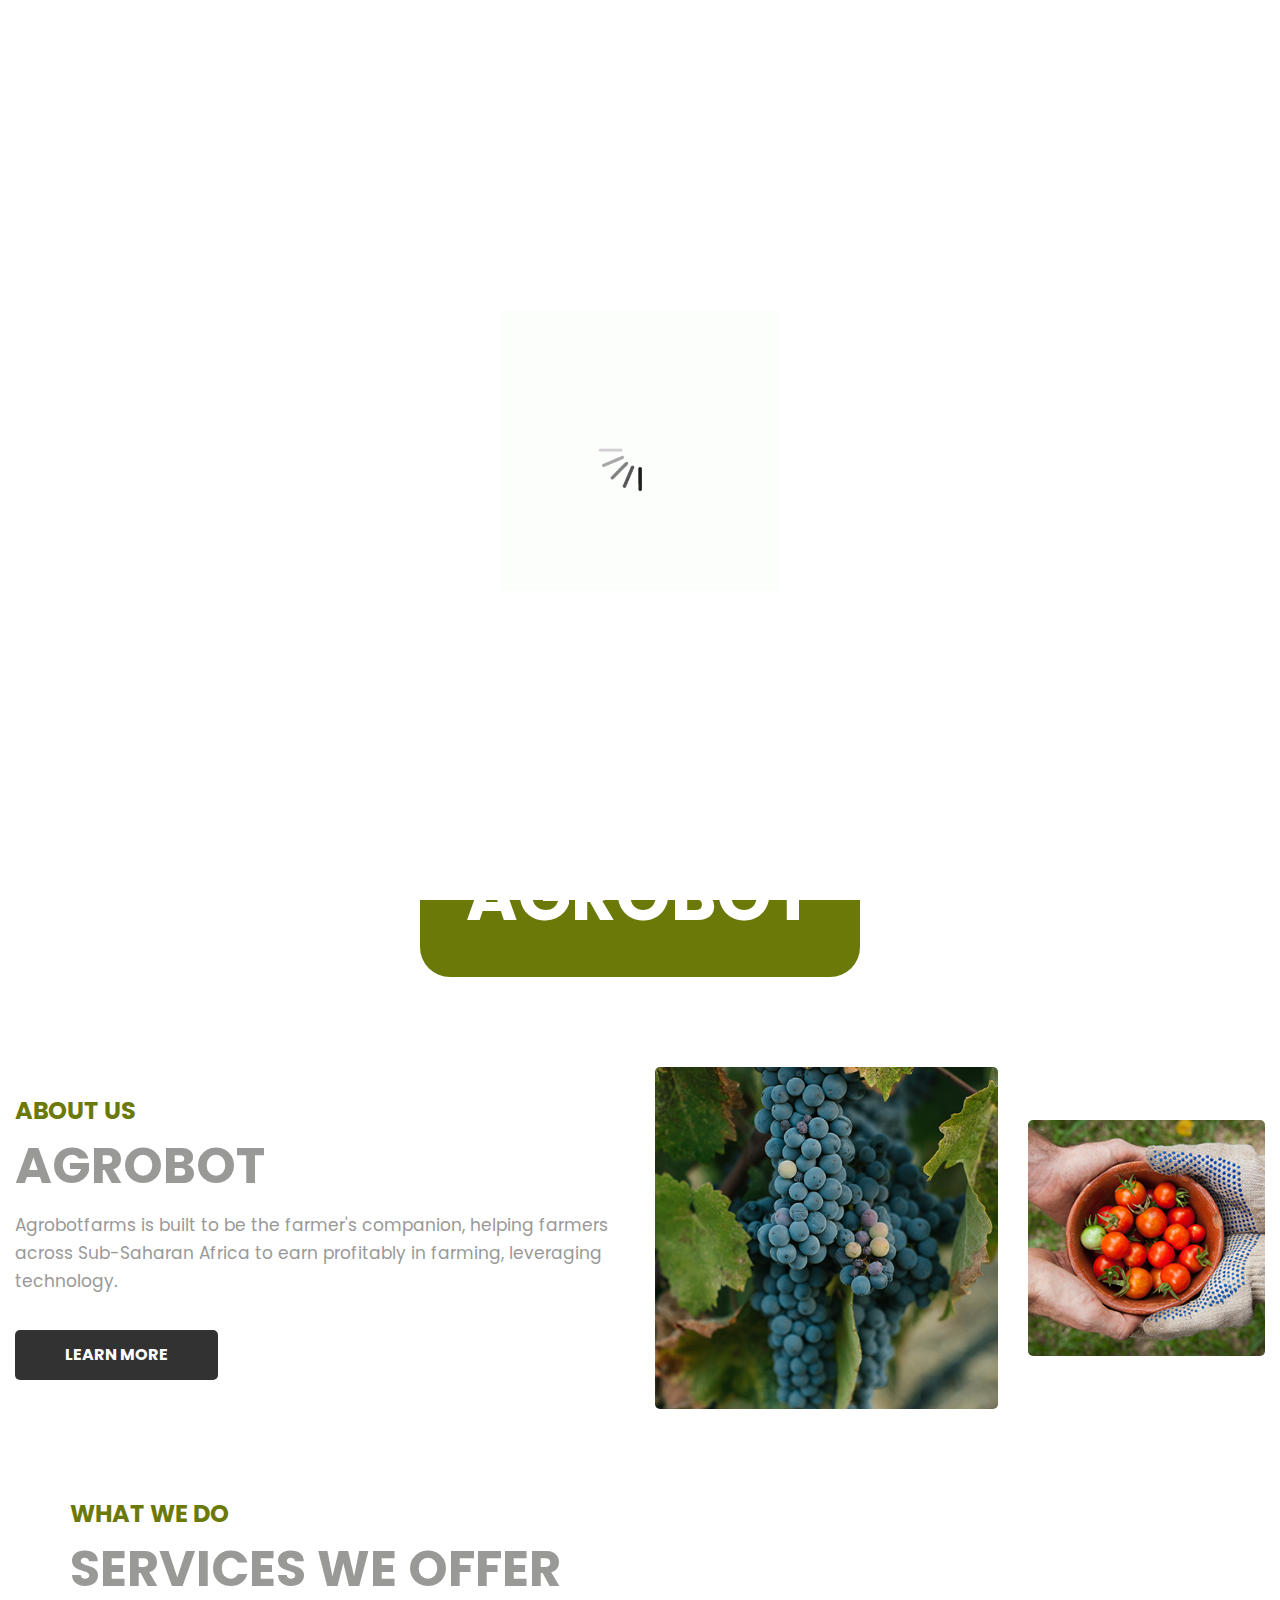
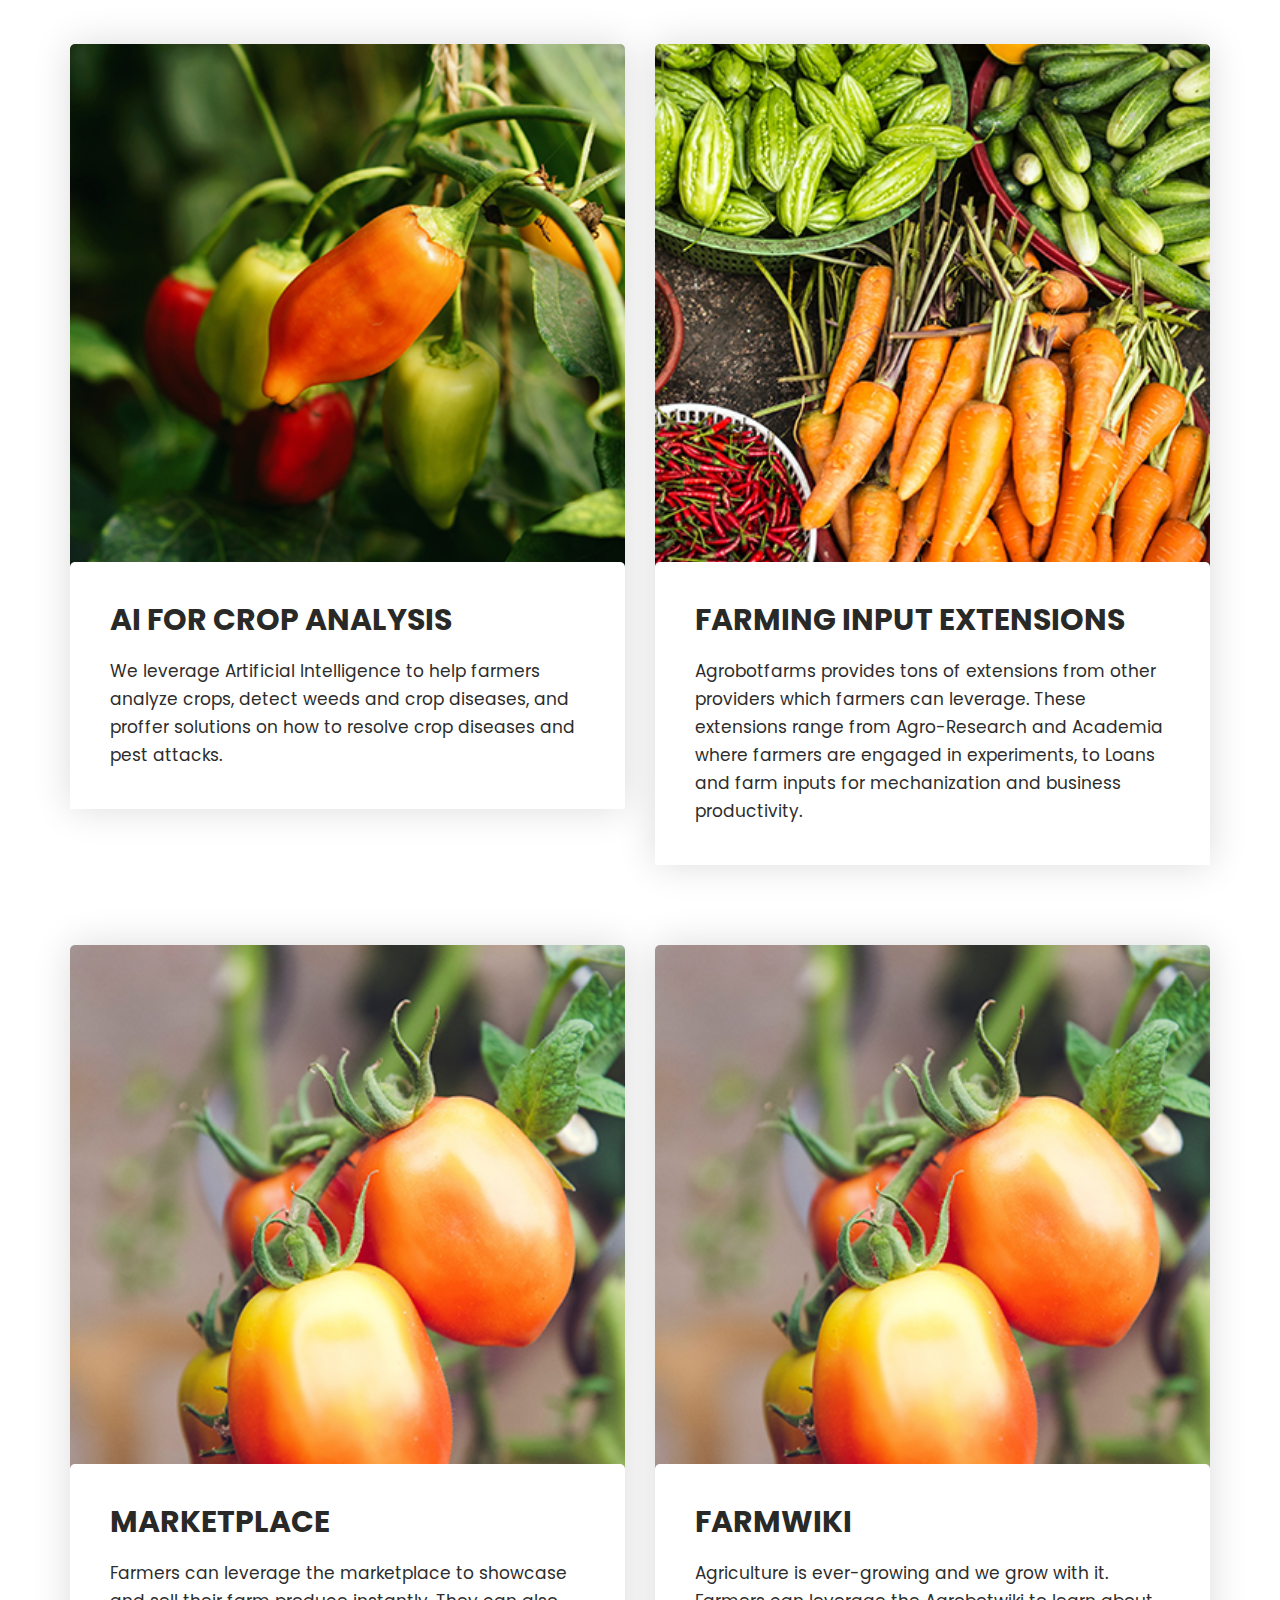
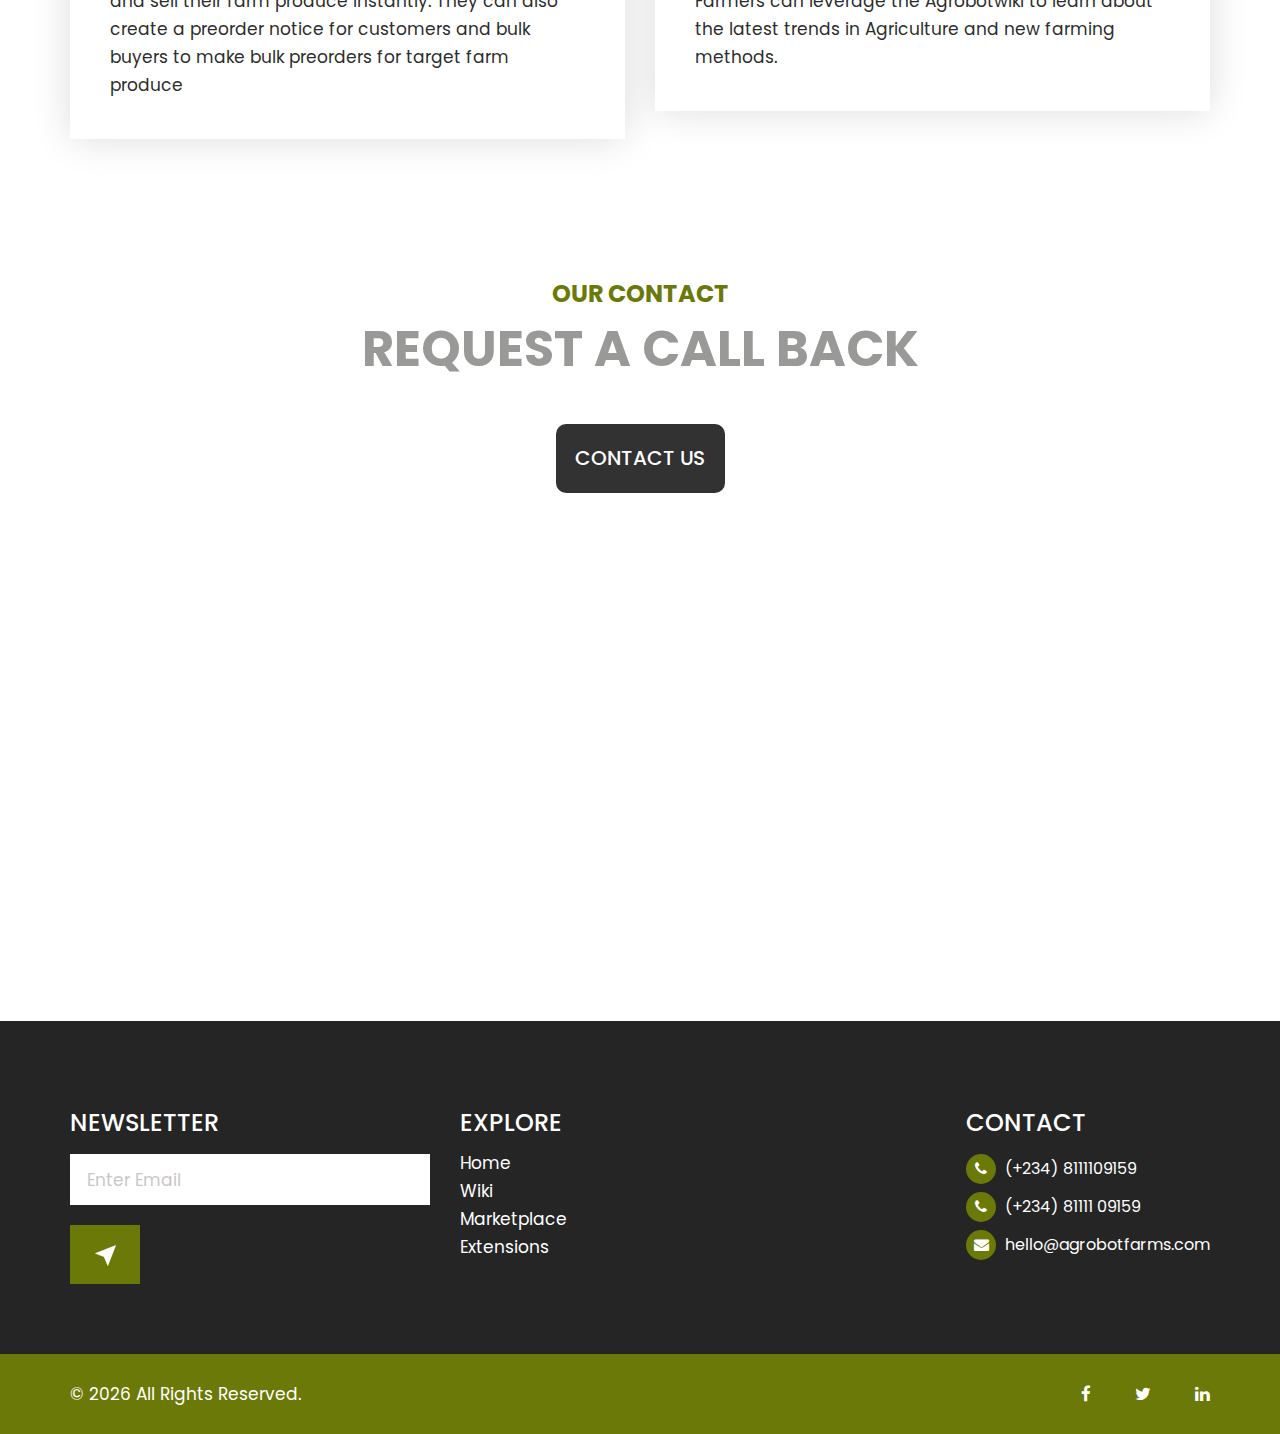
==== index.html @ 53c1e401 "push" ====
<!DOCTYPE html>
<html lang="en">

<head>
   <!-- basic -->
   <meta charset="utf-8">
   <meta http-equiv="X-UA-Compatible" content="IE=edge">
   <!-- mobile metas -->
   <meta name="viewport" content="width=device-width, initial-scale=1">
   <meta name="viewport" content="initial-scale=1, maximum-scale=1">
   <!-- site metas -->
   <title>Agrobot</title>
   <meta name="keywords" content="">
   <meta name="description" content="">
   <meta name="author" content="">
   <!-- bootstrap css -->
   <link rel="stylesheet" href="css/bootstrap.min.css">
   <!-- style css -->
   <link rel="stylesheet" href="css/style.css">
   <!-- Responsive-->
   <link rel="stylesheet" href="css/responsive.css">
   <!-- fevicon -->
   <link rel="icon" href="images/fevicon.png" type="image/gif" />
   <!-- Tweaks for older IEs-->
   <link rel="stylesheet" href="css/owl.carousel.min.css">
   <link rel="stylesheet" href="https://netdna.bootstrapcdn.com/font-awesome/4.0.3/css/font-awesome.css">
   <link rel="stylesheet" href="css/bootstrap-datepicker.min.css">
   <!--[if lt IE 9]>
      <script src="https://oss.maxcdn.com/html5shiv/3.7.3/html5shiv.min.js"></script>
      <script src="https://oss.maxcdn.com/respond/1.4.2/respond.min.js"></script><![endif]-->
</head>
<!-- body -->

<body class="main-layout">
   <!-- loader  -->
   <div class="loader_bg">
      <div class="loader"><img src="images/loading.gif" alt="#" /></div>
   </div>
   <!-- end loader -->
   <div class="full_bg">
      <!-- header -->
      <header class="header-area">
         <div class="container-fluid">
            <div class="row d_flex">
               <div class=" col-md-2 col-sm-3">
                  <div class="logo m-3">
                     <!-- <a href="index.html">Agro<span>Pro</span></a> -->
                     <a href="/">
                        <img src="images/logo.png" width="200" alt="Agrobot Logo" srcset="">
                     </a>
                  </div>
               </div>
               <div class="col-md-8 col-sm-9">
                  <div class="navbar-area">
                     <nav class="site-navbar">
                        <ul>
                           <li><a class="active" href="index.html">Home</a></li>
                           <li><a target="_blank" href="https://wiki.agrobotfarms.com">Wiki </a></li>
                           <li><a target="_blank" href="https://market.agrobotfarms.com/">Marketplace</a></li>
                           <li><a href="extensions.html">Extensions</a></li>
                           <!-- <li><a href="testimonail.html">Testimonail</a></li>
                           <li><a href="blog.html">Blog</a></li>
                           <li><a href="contact.html">Contact</a></li> -->
                        </ul>
                        <button class="nav-toggler">
                           <span></span>
                        </button>
                     </nav>
                  </div>
               </div>
               <div class="col-md-2 padd_0 d_none">
                  <ul class="email text_align_right">
                     <!-- <li><a href="Javascript:void(0)">Login</a>
                     </li> -->
                     <!-- <li><a href="Javascript:void(0)"><i class="fa fa-search" aria-hidden="true"></i>
                        </a>
                     </li> -->
                  </ul>
               </div>
            </div>
         </div>
      </header>
      <!-- end header inner -->
      <!-- top -->
      <div class="slider_main">
         <!-- carousel code -->
         <div id="banner1" class="carousel slide carousel-fade" data-ride="carousel" data-interval="6000">
            <ol class="carousel-indicators">
               <li data-target="#banner1" data-slide-to="0" class="active"></li>
               <li data-target="#banner1" data-slide-to="1"></li>
               <li data-target="#banner1" data-slide-to="2"></li>
            </ol>
            <div class="carousel-inner" role="listbox">
               <div class="carousel-item active">
                  <picture>
                     <source srcset="images/banner.jpg">

                     <img srcset="images/banner.jpg" alt="responsive image" class="d-block img-fluid">
                  </picture>
                  <div class="carousel-caption relative">

                  </div>
               </div>
               <!-- /.carousel-item -->
               <div class="carousel-item">
                  <picture>

                     <img srcset="images/banner.jpg" alt="responsive image" class="d-block img-fluid">
                  </picture>
                  <div class="carousel-caption relative">

                  </div>
               </div>
               <!-- /.carousel-item -->
               <div class="carousel-item">
                  <picture>
                     <source srcset="images/banner.jpg">
                     <source srcset="images/banner.jpg">
                     <source srcset="images/banner.jpg">
                     <img srcset="images/banner.jpg" alt="responsive image" class="d-block img-fluid">
                  </picture>
                  <div class="carousel-caption relative">

                  </div>
               </div>
               <!-- /.carousel-item -->
            </div>
            <!-- /.carousel-inner -->
            <a class="carousel-control-prev" href="#banner1" role="button" data-slide="prev">
               <i class="fa fa-angle-left" aria-hidden="true"></i>
               <span class="sr-only">Previous</span>
            </a>
            <a class="carousel-control-next" href="#banner1" role="button" data-slide="next">
               <i class="fa fa-angle-right" aria-hidden="true"></i>
               <span class="sr-only">Next</span>
            </a>
         </div>
         <div class="container-fluid">
            <div class="row">
               <div class="col-md-12">
                  <div class="willom">
                     <h1> AGROBOT</h1>
                  </div>
               </div>
            </div>
         </div>
      </div>
   </div>
   <!-- end banner -->
   <!-- about -->
   <div class="about">
      <div class="container-fluid">
         <div class="row d_flex">
            <div class="col-lg-6 col-md-12">
               <div class="titlepage text_align_left">
                  <span>About Us</span>
                  <h2>AGROBOT</h2>
                  <p>Agrobotfarms is built to be the farmer's companion, helping farmers across Sub-Saharan Africa to
                     earn profitably in farming, leveraging technology.</p>
                  <a class="read_more" href="about.html">Learn More</a>
               </div>
            </div>
            <div class="col-lg-6 col-md-12">
               <div class="row d_flex">
                  <div class="col-md-7">
                     <div class="about_img">
                        <figure><img src="images/about_img.jpg" alt="#" />
                        </figure>
                     </div>
                  </div>
                  <div class="col-md-5">
                     <div class="about_img">
                        <figure><img src="images/about_img1.jpg" alt="#" />
                        </figure>
                     </div>
                  </div>
               </div>
            </div>
         </div>
      </div>
   </div>
   <!-- end about -->
   <!-- services -->
   <div class="services">
      <div class="container" style="">
         <div class="row">
            <div class="col-md-12">
               <div class="titlepage text_align_left">
                  <span>What We Do</span>
                  <h2>SERVICES WE OFFER</h2>
               </div>
            </div>
         </div>
         <div class="row">
            <div class="col-md-6">
               <div class="services_box_main">
                  <div class="services_box text_align_left">
                     <figure><img src="images/service1.jpg" width="100%" alt="#" /></figure>
                     <div class="veget">
                        <h3>AI FOR CROP ANALYSIS</h3>
                        <p>We leverage Artificial Intelligence to help farmers analyze crops, detect weeds and crop
                           diseases, and proffer solutions on how to resolve crop diseases and pest attacks.</p>
                     </div>
                  </div>
                  <!-- <a class="read_more" href="services.html">Read More</a> -->
               </div>
            </div>
            <div class="col-md-6">
               <div class="services_box_main">
                  <div class="services_box text_align_left">
                     <figure><img src="images/service2.jpg" width="100%" alt="#" /></figure>
                     <div class="veget">
                        <h3>FARMING INPUT EXTENSIONS</h3>
                        <p>Agrobotfarms provides tons of extensions from other providers which farmers can leverage.
                           These extensions range from Agro-Research and Academia where farmers are engaged in
                           experiments, to Loans and farm inputs for mechanization and business productivity.</p>
                     </div>
                  </div>
                  <!-- <a class="read_more" href="services.html">Read More</a> -->
               </div>
            </div>
            <div class="col-md-6">
               <div class="services_box_main">
                  <div class="services_box text_align_left">
                     <figure><img src="images/service3.jpg" width="100%" alt="#" /></figure>
                     <div class="veget">
                        <h3>MARKETPLACE</h3>
                        <p>Farmers can leverage the marketplace to showcase and sell their farm produce instantly. They
                           can also create a preorder notice for customers and bulk buyers to make bulk preorders for
                           target farm produce</p>
                     </div>
                  </div>
                  <!-- <a class="read_more" href="services.html">Read More</a> -->
               </div>
            </div>
            <div class="col-md-6">
               <div class="services_box_main">
                  <div class="services_box text_align_left">
                     <figure><img src="images/service3.jpg" width="100%" alt="#" /></figure>
                     <div class="veget">
                        <h3>FARMWIKI</h3>
                        <p>Agriculture is ever-growing and we grow with it. Farmers can leverage the Agrobotwiki to
                           learn about the latest trends in Agriculture and new farming methods.</p>
                     </div>
                  </div>
                  <!-- <a class="read_more" href="services.html">Read More</a> -->
               </div>
            </div>
         </div>
      </div>
   </div>
   <!-- end services -->
   <!-- end news -->
   <!-- contact -->
   <div class="contact">
      <div class="container">
         <div class="row">
            <div class="col-md-12 ">
               <div class="titlepage text_align_center">
                  <span>Our Contact</span>
                  <h2>Request A Call Back</h2>
               </div>
            </div>
            <div class="col-md-8 offset-md-2">
               <form action="https://wa.me/+2348111109159" target="_blank" class="main_form">
                  <div class="row">
                     <div class="col-md-12">
                        <div class="group_btn">
                           <button class="send_btn">Contact Us</button>
                        </div>
                     </div>
                  </div>
               </form>
            </div>
         </div>
      </div>
      <div class="map-responsive">
         <iframe
            src="https://www.google.com/maps/embed?pb=!1m14!1m8!1m3!1d50379.084344090035!2d144.996232!3d-37.890867!3m2!1i1024!2i768!4f13.1!3m3!1m2!1s0x6ad668e5106ada91%3A0xeaefea2a05565673!2s502%20New%20St%2C%20Brighton%20VIC%203186%2C%20Australia!5e0!3m2!1sen!2sus!4v1673009420170!5m2!1sen!2sus"
            width="600" height="430" frameborder="0" style="border:0; width: 100%;" allowfullscreen=""></iframe>
      </div>
   </div>
   <!-- end contact -->
   <!--  footer -->
   <footer>
      <div class="footer">
         <div class="container">
            <div class="row">
               <div class="col-lg-4 col-md-6">
                  <div class="hedingh3  text_align_left">
                     <h3>Newsletter</h3>
                     <form id="colof" class="form_subscri">
                        <input class="newsl" placeholder="Enter Email" type="text" name="Email">
                        <button class="subsci_btn"><img src="images/new.png" alt="#" /></button>
                     </form>

                  </div>
               </div>
               <div class="col-lg-4 col-md-6">
                  <div class="hedingh3 text_align_center">
                     <h3> Explore</h3>
                     <ul class="menu_footer">
                        <li><a href="index.html">Home</a></li>
                        <li><a href="https://wiki.agrobotfarms.com/">Wiki</a></li>
                        <li><a href="https://market.agrobotfarms.com/">Marketplace</a></li>
                        <li><a href="extensions.html">Extensions</a></li>
                     </ul>
                  </div>
               </div>
               <div class="col-lg-4 col-md-6">
                  <div class="hedingh3  flot_right text_align_left">
                     <h3>ContacT</h3>
                     <ul class="top_infomation">
                        <li><i class="fa fa-phone" aria-hidden="true"></i>
                           (+234) 8111109159
                        </li>
                        <li><i class="fa fa-phone" aria-hidden="true"></i>
                           (+234) 81111 09159
                        </li>
                        <li><i class="fa fa-envelope" aria-hidden="true"></i>
                           <a href="Javascript:void(0)">hello@agrobotfarms.com</a>
                        </li>
                     </ul>
                  </div>
               </div>
            </div>
         </div>

         <div class="copyright">
            <div class="container">
               <div class="row d_flex">
                  <div class="col-md-8">
                     <p>© <span id="year"></span> All Rights Reserved.</a>
                     </p>
                  </div>
                  <div class="col-md-4">
                     <ul class="social_icon ">
                        <li><a href="Javascript:void(0)"><i class="fa fa-facebook" aria-hidden="true"></i></a></li>
                        <li><a href="Javascript:void(0)"><i class="fa fa-twitter" aria-hidden="true"></i></a></li>
                        <li><a href="Javascript:void(0)"><i class="fa fa-linkedin" aria-hidden="true"></i></a></li>
                     </ul>
                  </div>
               </div>
            </div>
         </div>
      </div>
   </footer>
   <!-- end footer -->
   <!-- Javascript files-->
   <script src="js/jquery.min.js"></script>
   <script src="js/bootstrap.bundle.min.js"></script>
   <script src="js/jquery-3.0.0.min.js"></script>
   <script src="js/owl.carousel.min.js"></script>
   <script src="js/bootstrap-datepicker.min.js"></script>
   <script src="js/custom.js"></script>
   <script>
      var date = new Date();
      var date = date.getFullYear();

      var element = document.getElementById('year');
      element.innerText = date;
   </script>
</body>

</html>
---- css/style.css ----
/*---------------------------------------------------------------------
File Name: style.css
---------------------------------------------------------------------*/


/*---------------------------------------------------------------------
import Fonts -
--------------------------------------------------------------------*/

@import url('https://fonts.googleapis.com/css?family=Poppins:100,100i,200,200i,300,300i,400,400i,500,500i,600,600i,700,700i,800,800i,900,900i');
@import url('https://fonts.googleapis.com/css?family=Roboto:300,400,500,700,900&display=swap');
@import url('https://fonts.googleapis.com/css?family=Raleway:400,500,600,700,800,900&display=swap');

/*****---------------------------------------- 1)
 2) font-family: 'Poppins', sans-serif;
 ----------------------------------------*****/


/*---------------------------------------------------------------------
import Files
---------------------------------------------------------------------*/

@import url(normalize.css);
@import url(icomoon.css);
@import url(font-awesome.min.css);
@import url(nice-select.css);

/*---------------------------------------------------------------------
basic
---------------------------------------------------------------------*/

* {
    box-sizing: border-box !important;
}

.container {
    max-width: 1170px;
}

html {
    scroll-behavior: smooth;
    overflow-x: hidden;
}

body {
    color: #666666;
    font-size: 14px;
    font-family: 'Poppins', sans-serif;
    line-height: 1.80857;
    font-weight: normal;
    overflow-x: hidden;
}

a {
    color: #1f1f1f;
    text-decoration: none !important;
    outline: none !important;
    -webkit-transition: all .3s ease-in-out;
    -moz-transition: all .3s ease-in-out;
    -ms-transition: all .3s ease-in-out;
    -o-transition: all .3s ease-in-out;
    transition: all .3s ease-in-out;
}

h1,
h2,
h3,
h4,
h5,
h6 {
    letter-spacing: 0;
    font-weight: normal;
    position: relative;
    padding: 0;
    font-weight: normal;
    line-height: normal;
    color: #111111;
    margin: 0
}

h1 {
    font-size: 24px;
}

h2 {
    font-size: 22px;
}

h3 {
    font-size: 18px;
}

h4 {
    font-size: 16px
}

h5 {
    font-size: 14px
}

h6 {
    font-size: 13px
}

*,
*::after,
*::before {
    -webkit-box-sizing: border-box;
    -moz-box-sizing: border-box;
    box-sizing: border-box;
}

h1 a,
h2 a,
h3 a,
h4 a,
h5 a,
h6 a {
    color: #212121;
    text-decoration: none !important;
    opacity: 1
}

button:focus {
    outline: none;
}

ul,
li,
ol {
    margin: 0px;
    padding: 0px;
    list-style: none;
}

p {
    margin: 0px;
    font-weight: normal;
    font-size: 17px;
    line-height: 28px;
    color: #2d2d2d;
}

a {
    color: #222222;
    text-decoration: none;
    outline: none !important;
}

a,
.btn {
    text-decoration: none !important;
    outline: none !important;
    -webkit-transition: all .3s ease-in-out;
    -moz-transition: all .3s ease-in-out;
    -ms-transition: all .3s ease-in-out;
    -o-transition: all .3s ease-in-out;
    transition: all .3s ease-in-out;
}

img {
    max-width: 100%;
    height: auto;
}

:focus {
    outline: 0;
}

.btn-custom {
    margin-top: 20px;
    background-color: transparent !important;
    border: 2px solid #ddd;
    padding: 12px 40px;
    font-size: 16px;
}

.lead {
    font-size: 18px;
    line-height: 30px;
    color: #767676;
    margin: 0;
    padding: 0;
}

.form-control:focus {
    border-color: #ffffff !important;
    box-shadow: 0 0 0 .2rem rgba(255, 255, 255, .25);
}

.navbar-form input {
    border: none !important;
}

.badge {
    font-weight: 500;
}

blockquote {
    margin: 20px 0 20px;
    padding: 30px;
}

button {
    border: 0;
    margin: 0;
    padding: 0;
    cursor: pointer;
}

.full {
    float: left;
    width: 100%;
}

.full {
    width: 100%;
    float: left;
    margin: 0;
    padding: 0;
}

.titlepage {
    padding-bottom: 50px;
}

.titlepage span {
    font-size: 24px;
    color: #6b7908;
    line-height: 30px;
    font-weight: bold;
    padding-bottom: 15px;
    display: block;
    text-transform: uppercase;
}

.titlepage h2 {
    font-size: 50px;
    color: #999998;
    line-height: 50px;
    font-weight: bold;
    display: block;
    text-transform: uppercase;
}

.titlepage p {
    padding-top: 0px;
}

.d_flex {
    display: flex;
    align-items: center;
    flex-wrap: wrap;
}

.read_more {
    font-size: 16px;
    background: #323232;
    max-width: 203px;
    width: 100%;
    transition: ease-in all 0.5s;
    color: #fff;
    display: block;
    height: 50px;
    line-height: 50px;
    text-align: center;
    border-radius: 5px;
    text-transform: uppercase;
    font-weight: bold;
}

.read_more:hover {
    background: #6b7908;
    color: #fff;
}

.text_align_left {
    text-align: left;
}

.text_align_right {
    text-align: right;
}

.text_align_center {
    text-align: center;
}

.img_responsive {
    max-width: 100%;
}


/**-- heading section --**/


/*---------------------------- preloader area ----------------------------*/

.loader_bg {
    position: fixed;
    z-index: 9999999;
    background: #fff;
    width: 100%;
    height: 100%;
}

.loader {
    height: 100%;
    width: 100%;
    position: absolute;
    left: 0;
    top: 0;
    display: flex;
    justify-content: center;
    align-items: center;
}

.loader img {
    width: 280px;
}


/*-- header --*/

.header-area {
    border-top: #6b7908 solid 15px;
    width: 100%;
    position: absolute;
    z-index: 9999;
    height: 85px;
    background: transparent;
    line-height: 68px;
}

.logo a {
    color: #1c1c1b;
    font-size: 24px;
    font-weight: 700;
    text-transform: uppercase;
}

.logo a span {
    color: #6b7908;
}

.navbar-area {
    text-align: center;
    display: flex;
    justify-content: center;
}

.site-navbar {
    display: flex;
    justify-content: space-between;
    align-items: center;
}

.site-navbar ul {
    margin: 0;
    padding: 0;
    list-style: none;
    display: flex;
}

.site-navbar ul li a {
    color: #1c1c1b;
    font-size: 17px;
    display: block;
    text-decoration: none;
}

.site-navbar ul li {
    padding-right: 55px;
}

.site-navbar ul li:last-child {
    padding-right: 0;
}

.site-navbar ul li a:hover {
    color: #6b7908;
}

.site-navbar ul li a.active {
    color: #6b7908;
}

/* navbar regular css end */


/* nav-toggler css start */

.nav-toggler {
    border: 3px solid #363636;
    padding: 5px;
    background-color: transparent;
    cursor: pointer;
    height: 39px;
    display: none;
    z-index: 99999;
}

.nav-toggler span,
.nav-toggler span:before,
.nav-toggler span:after {
    width: 28px;
    height: 3px;
    background-color: #363636;
    display: block;
    transition: .3s;
}

.nav-toggler span:before {
    content: '';
    transform: translateY(-9px);
}

.nav-toggler span:after {
    content: '';
    transform: translateY(6px);
}

.nav-toggler.toggler-open span {
    background-color: transparent;
}

.nav-toggler.toggler-open span:before {
    transform: translateY(0px) rotate(45deg);
}

.nav-toggler.toggler-open span:after {
    transform: translateY(-3px) rotate(-45deg);
}


/* nav-toggler css start */


/* intro-area css start */

.intro-area {
    height: calc(100vh - 61px);
    display: flex;
    align-items: center;
    text-align: center;
    color: #fff;
}



ul.email li {
    display: inline-block;
    padding-right: 30px;
}

ul.email li:last-child {
    padding-right: 0;
}

ul.email li a {
    color: #6b7908;
    font-size: 17px;
    text-transform: uppercase;
}

ul.email li i {
    color: #1a1b1b;
    font-size: 19px;
    ;
    padding-left: 10px;
}

/** end header **/


/** banner section **/


.relative {
    left: 5%;
    right: 5%;
    text-align: left;
}

.carousel-item {
    height: 100%;
    width: 100%;
}

#banner1 .carousel-item img {
    width: 100%;
    height: 100vh;
}

.willom {
    display: flex;
    margin-top: -85px;
}

.willom h1 {
    font-size: 70px;
    line-height: 70px;
    color: #fff;
    font-weight: bold;
    margin: 0 auto;
    text-align: center;
    background: #6b7908;
    display: inline-block;
    padding: 46px 46px;
    border-radius: 30px;
}

.slider_main .carousel-indicators {
    display: none;
}

#banner1 .carousel-control-prev,
#banner1 .carousel-control-next {
    width: 103px;
    height: 103px;
    background-color: #ffffffc4;
    color: #000000;
    font-size: 60px;
    opacity: 1;
    top: 50%;

    z-index: 999;
    border-radius: 10px;
}

#banner1 .carousel-control-prev {
    left: 3%;
}

#banner1 .carousel-control-next {
    right: 3%;
}

#banner1 .carousel-control-next:focus,
#banner1 .carousel-control-next:hover,
#banner1 .carousel-control-prev:focus,
#banner1 .carousel-control-prev:hover {
    color: #6b7908;
}



/** end banner section **/

/** about section **/

.about {
    background: #fff;
    padding-top: 90px;
}


.about_img figure {
    margin: 0;
}


.about_img figure img {
    transition: ease-in all 0.5s;
    border-radius: 5px;
}

.about .titlepage {
    padding-bottom: 0;
    max-width: 610px;
    width: 100%;
    float: right;
}

.about .titlepage p {
    padding-top: 20px;
    color: #999998;
}

.about .read_more {
    margin-top: 35px;
}

.about_img figure img:hover {
    box-shadow: 0 0 16px 3px #635d5d38;
    transition: ease-in all 0.5s;
}


/** end about section **/


/** services section **/

.services {
    background: #fff;
    padding-top: 90px;
}

.services .titlepage {
    padding-bottom: 20px;
}


.services_box {
    margin-top: 30px;
    box-shadow: 0 0 38px rgba(2, 3, 8, 0.14);
    background: #fff;
    margin-bottom: 50px;
    border-radius: 5px;
}

.services_box figure {
    margin: 0;
}

.services_box figure img {
    border-radius: 5px 5px 0 0;
}

.veget {
    padding: 40px;
    border-radius: 5px 5px 0 0;
    margin-top: -5px;
    position: relative;
    z-index: 99999;
    background: #fff;
}

.services_box h3 {
    color: #292928;
    font-size: 30px;
    line-height: 35px;
    font-weight: bold;
    padding-bottom: 20px;
}

.services_box_main .read_more {
    margin: 0 auto;
    display: block;
}

/** end services section **/



/** customers **/

.customers {
    background: #fff;
    padding-top: 90px;
    padding-bottom: 90px;
}

.customers .titlepage {
    padding-bottom: 15px;
}

.clients_banner .relative {
    position: inherit;
    bottom: 0;
    padding: 0;
}

.custom {
    text-align: left;
}

.custom {
    box-shadow: 0 0 38px rgba(2, 3, 8, 0.15);
    margin: 36px 0;
    padding: 40px;
}

.custom i img {
    border-radius: 50%;
    border: #6b7908e3 solid 10px;
}

.clint {
    text-align: left;
    padding-left: 20px;
}

.clint h4 {
    color: #6b7908;
    font-size: 20px;
    line-height: 20px;
    font-weight: bold;
}

.clint span {
    display: block;
    line-height: 20px;
    font-size: 16px;
    color: #303030;
}

.custom p {

    line-height: 30px;
    padding: 30px 0px;

}

#myCarousel .carousel-indicators {
    display: none;
}

#myCarousel .carousel-control-prev,
#myCarousel .carousel-control-next {
    width: 76px;
    height: 76px;
    color: #000;
    font-size: 40px;
    opacity: 1;
    top: 49%;
    z-index: 999;
}

#myCarousel .carousel-control-prev {
    left: 4%;
}

#myCarousel .carousel-control-next {
    right: 4%;
}

#myCarousel .carousel-control-next:focus,
#myCarousel .carousel-control-next:hover,
#myCarousel .carousel-control-prev:focus,
#myCarousel .carousel-control-prev:hover {
    color: #000;
}


/** end customers **/

/** choose section **/


.choose {
    background: url(../images/chose.jpg);
    height: 100%;
    background-repeat: no-repeat;
    background-position: center;
    background-size: cover;
    padding: 90px 0 60px 0;
}

.choose .titlepage h2 {
    color: #fff;
}

.point {
    margin-bottom: 30px;
}

.point h3 {
    max-width: 200px;
    height: 200px;
    border-radius: 50%;
    background: #fff;
    border: #cfd8b7 solid 18px;
    font-size: 37px;
    text-align: center;
    margin: 0 auto;
    display: flex;
    align-items: center;
    justify-content: center;
    font-weight: bold;
    color: #6b7908;
}

.point span {
    color: #fff;
    font-size: 20px;
    font-weight: bold;
    text-transform: uppercase;
    line-height: 22px;
    padding-top: 28px;
    display: block;
}


/** end choose section **/


/** news section **/

.news {
    background: #fff;
    padding-top: 90px;
}

.news .titlepage {
    padding-bottom: 20px;
}


.latest {
    background: #fff;
    margin-top: 30px;
}

.box_desho {
    box-shadow: 0 0 38px rgba(2, 3, 8, 0.15);
}

.latest figure {
    margin: 0;
}

.latest span {
    background: #6b7908;
    width: 79px;
    height: 68px;
    margin: 0 auto;
    z-index: 999999;
    line-height: 15px;
    color: #fff;
    top: 30px;
    position: absolute;
    left: 0;
    right: 0;
    text-transform: uppercase;
    text-align: left;
    display: flex;
    justify-content: center;
    align-items: center;
}

.nostrud {
    padding: 20px 15px 0px 15px;
}

.nostrud p {
    padding-top: 10px;
}

.nostrud h3 {
    color: #333333;
    font-size: 20px;
    line-height: 30px;
    font-weight: bold;
}



.nostrud .read_more {
    display: inline;
    background: transparent;
    color: #6b7908;
    text-align: left;
}

.nostrud .read_more:hover {
    color: #323232;
}


/** end news section **/


/** contact  **/

.contact {
    background: #fff;
    padding-top: 90px;
}

.map-responsive {
    margin-top: 90px;
}

.main_form .form_control {
    padding: 0 20px;
    margin-bottom: 30px;
    width: 100%;
    height: 66px;
    background: #fff;
    color: #999998;
    font-size: 18px;
    font-weight: normal;
    border: #6b7908 solid 3px;
}

.main_form .textarea {
    margin-bottom: 40px;
    width: 100%;
    background: #fff;
    color: #999998 !important;
    font-size: 18px;
    font-weight: normal;
    padding: 15px 20px 15px 20px;
    border: #6b7908 solid 3px;
    height: 179px;
}


.group_btn {
    display: flex;
    justify-content: center;
}

.main_form .send_btn {
    font-size: 20px;
    transition: ease-in all 0.5s;
    background-color: #323232;
    text-transform: uppercase;
    color: #fff;
    max-width: 169px;
    width: 100%;
    display: block;
    font-weight: 500;
    height: 69px;
    line-height: 69px;
    margin: 0 5px;
    border-radius: 10px;
}

.main_form .send_btn:hover {
    background-color: #6b7908;
    transition: ease-in all 0.5s;
    color: #fff;
}

#request *::placeholder {
    color: #d0d0cf;
    opacity: 1;
}

.datepicker-days {
    padding: 20px;
}


/** end contact  **/




/** footer **/

.footer {
    padding-top: 70px;
    background: #252525;
    text-align: center;
}


.hedingh3 {
    padding-top: 20px;
}

.hedingh3 h3 {
    color: #fff;
    font-size: 24px;
    padding-bottom: 20px;
    line-height: 23px;
    font-weight: 500;
    text-align: left;
    text-transform: uppercase;
}

.hedingh3 p {
    color: #fff;
    text-align: left;
    margin-bottom: 15px;
}

ul.menu_footer {
    text-align: left;
    margin-bottom: 15px;
}

ul.menu_footer li a {
    color: #fff;
    font-size: 17px;
    line-height: 18px;
    padding-bottom: 10px;
    display: block;
}

ul.menu_footer li a:hover {
    color: #6b7908;
}

.newsl {
    width: 100%;
    height: 51px;
    background: #fff;
    color: #c9c7c7;
    font-size: 17px;
    font-weight: normal;
    box-shadow: inherit;
    padding: 0 15px;
    border: #fff solid 2px;
    margin-bottom: 20px;

}

.subsci_btn {
    font-size: 16px;
    transition: ease-in all 0.5s;
    background-color: #6b7908;
    text-transform: uppercase;
    color: #fff;
    display: block;
    font-weight: normal;
    line-height: 59px;
    height: 59px;
    max-width: 70px;
    width: 100%;
    display: block;
    border: inherit;
    border-radius: 0px;
}

.subsci_btn:hover {
    transition: ease-in all 0.5s;
    box-shadow: 0 0 10px 0px #dddddd5e;
}

#colof *::placeholder {
    color: #c9c7c7;
    opacity: 1;
}

ul.recent li {
    display: flex;
    color: #fff;
    font-size: 15px;
    line-height: 20px;
    margin-bottom: 20px;
}

ul.recent li img {
    width: 61px;
    height: 46px;
    margin-right: 13px;
}

.flot_right {
    float: right;
}


ul.top_infomation li {
    padding-bottom: 8px;
    display: block;
    font-size: 16px;
    color: #fff;
}

ul.top_infomation li i {
    margin-right: 5px;
    color: #fff;
    text-align: center;
    width: 30px;
    height: 30px;
    border-radius: 30px;
    background: #6b7908;
    line-height: 30px;
    font-size: 15px;
}

ul.top_infomation li a {
    color: #fff;
}

ul.top_infomation li a:hover {
    color: #6b7908;
}

.copyright {
    margin-top: 70px;
    padding-top: 25px;
    padding-bottom: 25px;
    background: #6b7908;
}

ul.social_icon {
    text-align: right;
}

ul.social_icon li {
    display: inline-block;
    margin-left: 40px;
}

ul.social_icon li a i {
    font-size: 17px;
    color: #fff;
    transition: ease-in all 0.5s;
    line-height: 30px;
    border-radius: 50px;
    text-align: center;
}

ul.social_icon li a i:hover {
    color: #111111;
    transition: ease-in all 0.5s;

}

.copyright p {
    color: #fff;
    font-size: 17px;
    line-height: 22px;
    text-align: left;
    font-weight: normal;
}

.copyright a {
    color: #fff;
}

.copyright a:hover {
    color: #111111;
}


/** end footer **/


/**  inner page css **/

.inner_page .header-area {
    background: #dddddd7a;
    position: inherit;
}

.testimonail_page .footer {
    margin-top: 0;
}

.about_page .about,
.service_page .services,
.blog_page .news {
    padding-bottom: 90px;
}
---- css/responsive.css ----
/*--------------------------------------------------------------------- 
File Name: responsive.css 
---------------------------------------------------------------------*/

@media (min-width: 1343px) and (max-width: 1500px) {
  
}

@media (min-width: 1200px) and (max-width: 1342px) {
   
  
}

@media (min-width: 992px) and (max-width: 1199px) {
   
    .site-navbar ul li {
        padding-right: 37px;
    }
   
   ul.recent li {font-size: 13px;}
   .titlepage h2 {
    font-size: 39px;
    line-height: 39px;
   }
}

@media (min-width: 768px) and (max-width: 991px) {
   
    .site-navbar ul li {
        padding-right: 7px;
    }
   ul.email li {

    padding-right: 11px;
}
.willom  h1 {
        font-size: 56px;
        line-height: 70px;
    }
   
   .about .titlepage {padding-bottom: 30px; max-width: inherit;}
    .titlepage h2 {
    font-size: 37px;
    line-height: 37px;
    }
    .nostrud h3 {
        font-size: 20px;
        line-height: 21px;
    }
    .point h3 {
    max-width: 159px;
    height: 159px;
}
    .services_box h3 {
    font-size: 22px;
    line-height: 21px;
   }
   .veget {
    padding: 30px 15px;
}

}

@media (min-width: 576px) and (max-width: 767px) {
  
    
   .willom h1 {
    font-size: 49px;
    line-height: 60px;}
    #myCarousel .carousel-control-next {
        right: 1%;
    }
    #myCarousel .carousel-control-prev {
        left: 1%;
    }
   .titlepage h2 {
    font-size: 46px;
    line-height: 50px;}
   
   .about_img {
    margin-top: 30px;
}
       .about .titlepage { max-width: inherit;}
  
    .d_none {
        display: none !important;
    }
    .services_box {
    max-width: 371px;
    margin: 0 auto;
    margin-top: 30px;
    margin-bottom: 50px;
}
    .latest {
        max-width: 370px;
        margin: 0 auto;
        margin-bottom: 55px;
    }
    .flot_right {float: inherit;}
    ul.social_icon {
    text-align: center;
    margin-top: 20px;
}
    /* navbar css for mobile start */
    .nav-toggler {
        display: block;
        position: absolute;
        right: 15px;
        z-index: 99999;
    }
    .site-navbar {
        min-height: 60px;
    }
    .site-navbar ul {
        position: absolute;
        width: 100%;
        left: -15px;
        top: 60px;
        flex-direction: column;
        align-items: center;
        background-color: #fff;
        max-height: 0;
        overflow: hidden;
        transition: .3s;
        z-index: 99999;
        box-shadow: 0 0 10px rgb(192, 190, 182);
    }
    .site-navbar ul li {
        width: 100%;
        text-align: left;
        padding-right: 0;
    }
   .site-navbar ul li a {
    padding: 0px 25px 0px 25px;
    line-height: 40px;
}
    .site-navbar ul.open {
        max-height: 100vh;
        padding-bottom: 25px;
        overflow: visible;
    }
    /* navbar css for mobile end */
}

@media (max-width: 575px) {
   
    .logo {
        text-align: left;
    }
    .willom h1 {
        font-size: 27px;
line-height: 40px;padding: 46px 21px;
    }
    #myCarousel .carousel-control-next {
        right: 1%;
    }
    #myCarousel .carousel-control-prev {
        left: 1%;
    }
    .titlepage h2 {
        font-size: 37px;
        line-height: 45px;
    }
    .about_img {
    margin-top: 30px;
}
       .about .titlepage { max-width: inherit;}
       .custom {padding: 40px 12px;}
       .services_box {
    max-width: 371px;
    margin: 0 auto;
    margin-top: 30px;
    margin-bottom: 50px;
}
    .latest {
        max-width: 317px;
        margin: 0 auto;
       
        margin-top: 30px;
    }
    .titlepage h2 {
        line-height: 40px;
        font-size: 28px;
    }
    .d_none {
        display: none !important;
    }
       .flot_right {float: inherit;}
    ul.social_icon {
    text-align: center;
    margin-top: 20px;
}
    /* navbar css for mobile start */
    .navbar-area {
        margin-top: -67px;
    }
    .nav-toggler {
        display: block;
        position: absolute;
        right: 15px;
        z-index: 99999;
    }
    .site-navbar {
        min-height: 60px;
    }
    .site-navbar ul {
        position: absolute;
        width: 100%;
        left: 0px;
        top: 0px;
        flex-direction: column;
        align-items: center;
        background-color: #fff;
        max-height: 0;
        overflow: hidden;
        transition: .3s;
        z-index: 99999;
        box-shadow: 0 0 10px rgb(192, 190, 182);
    }
    .site-navbar ul li {
        width: 100%;
        text-align: left;
        padding-right: 0;
    }
       .site-navbar ul li a {
    padding: 0px 25px 0px 25px;
    line-height: 40px;
}
    .site-navbar ul.open {
        max-height: 100vh;
        padding-bottom: 25px;
        overflow: visible;
    }
}
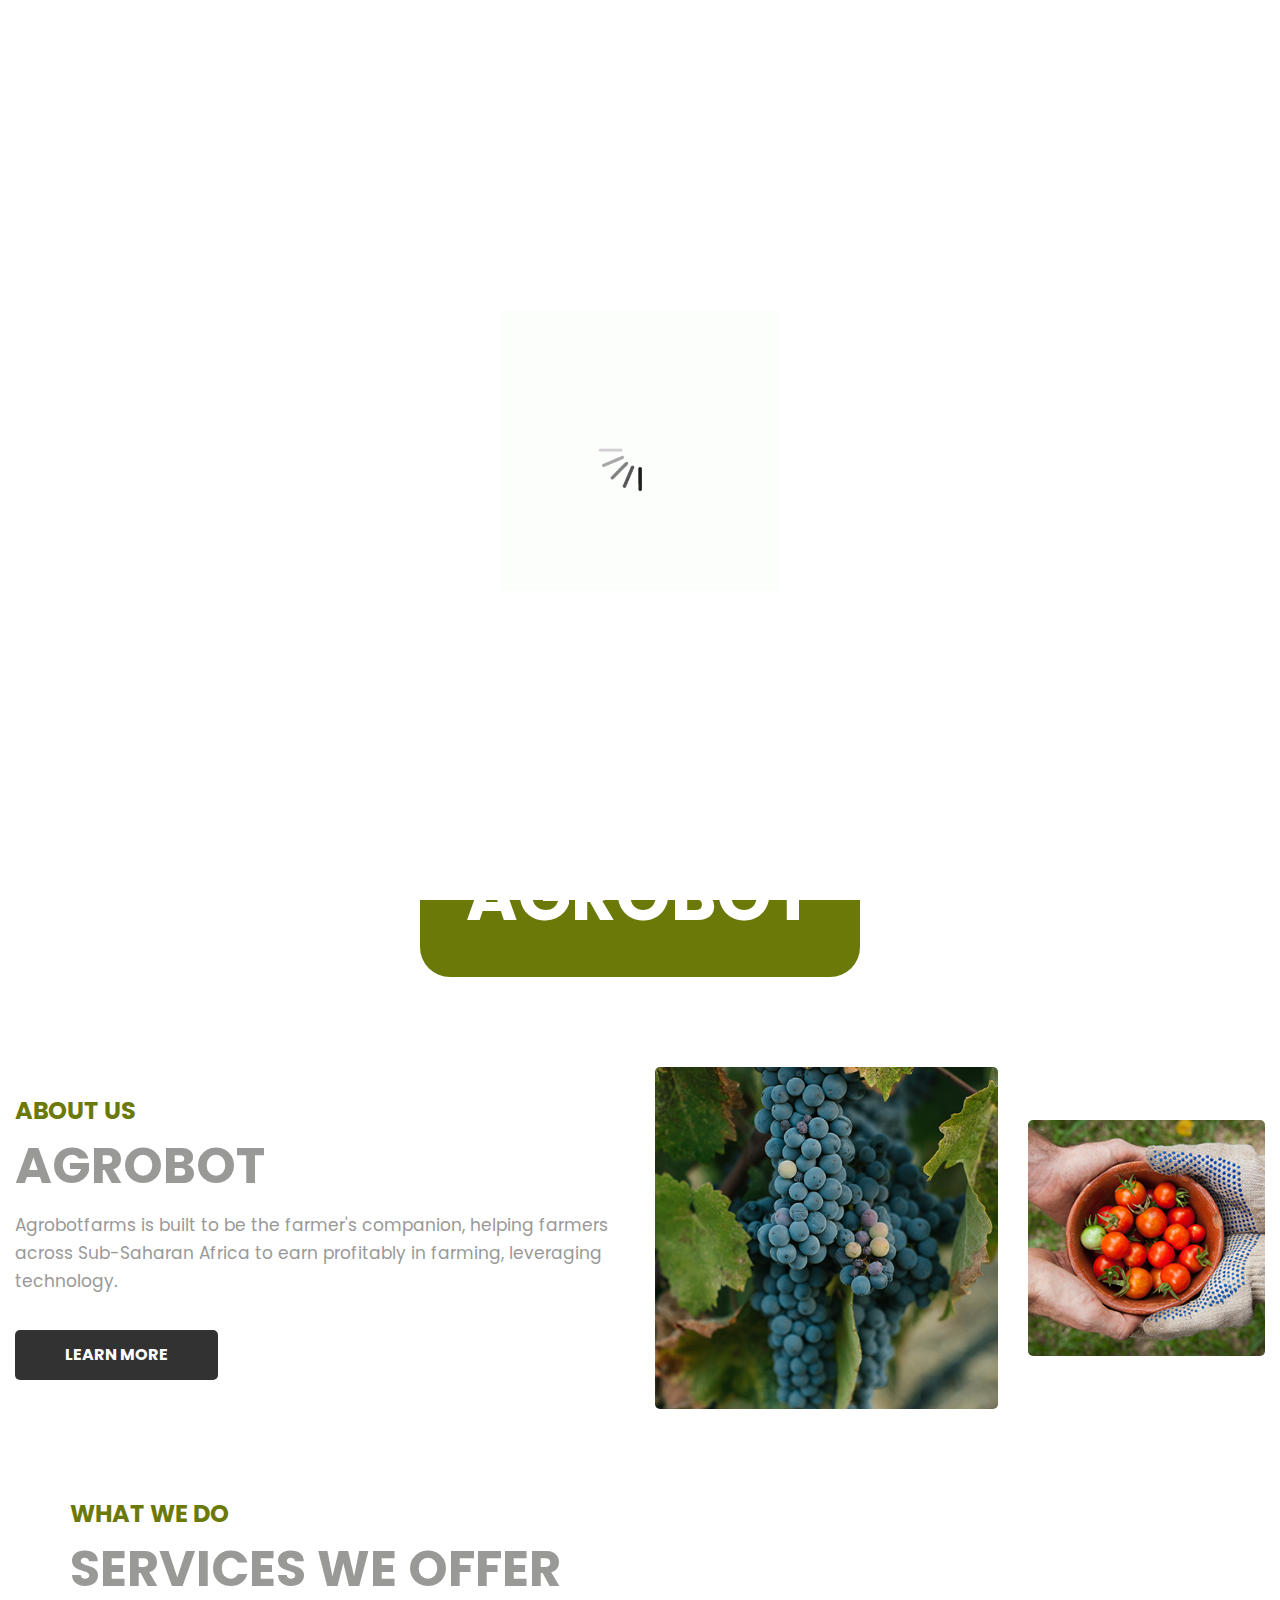
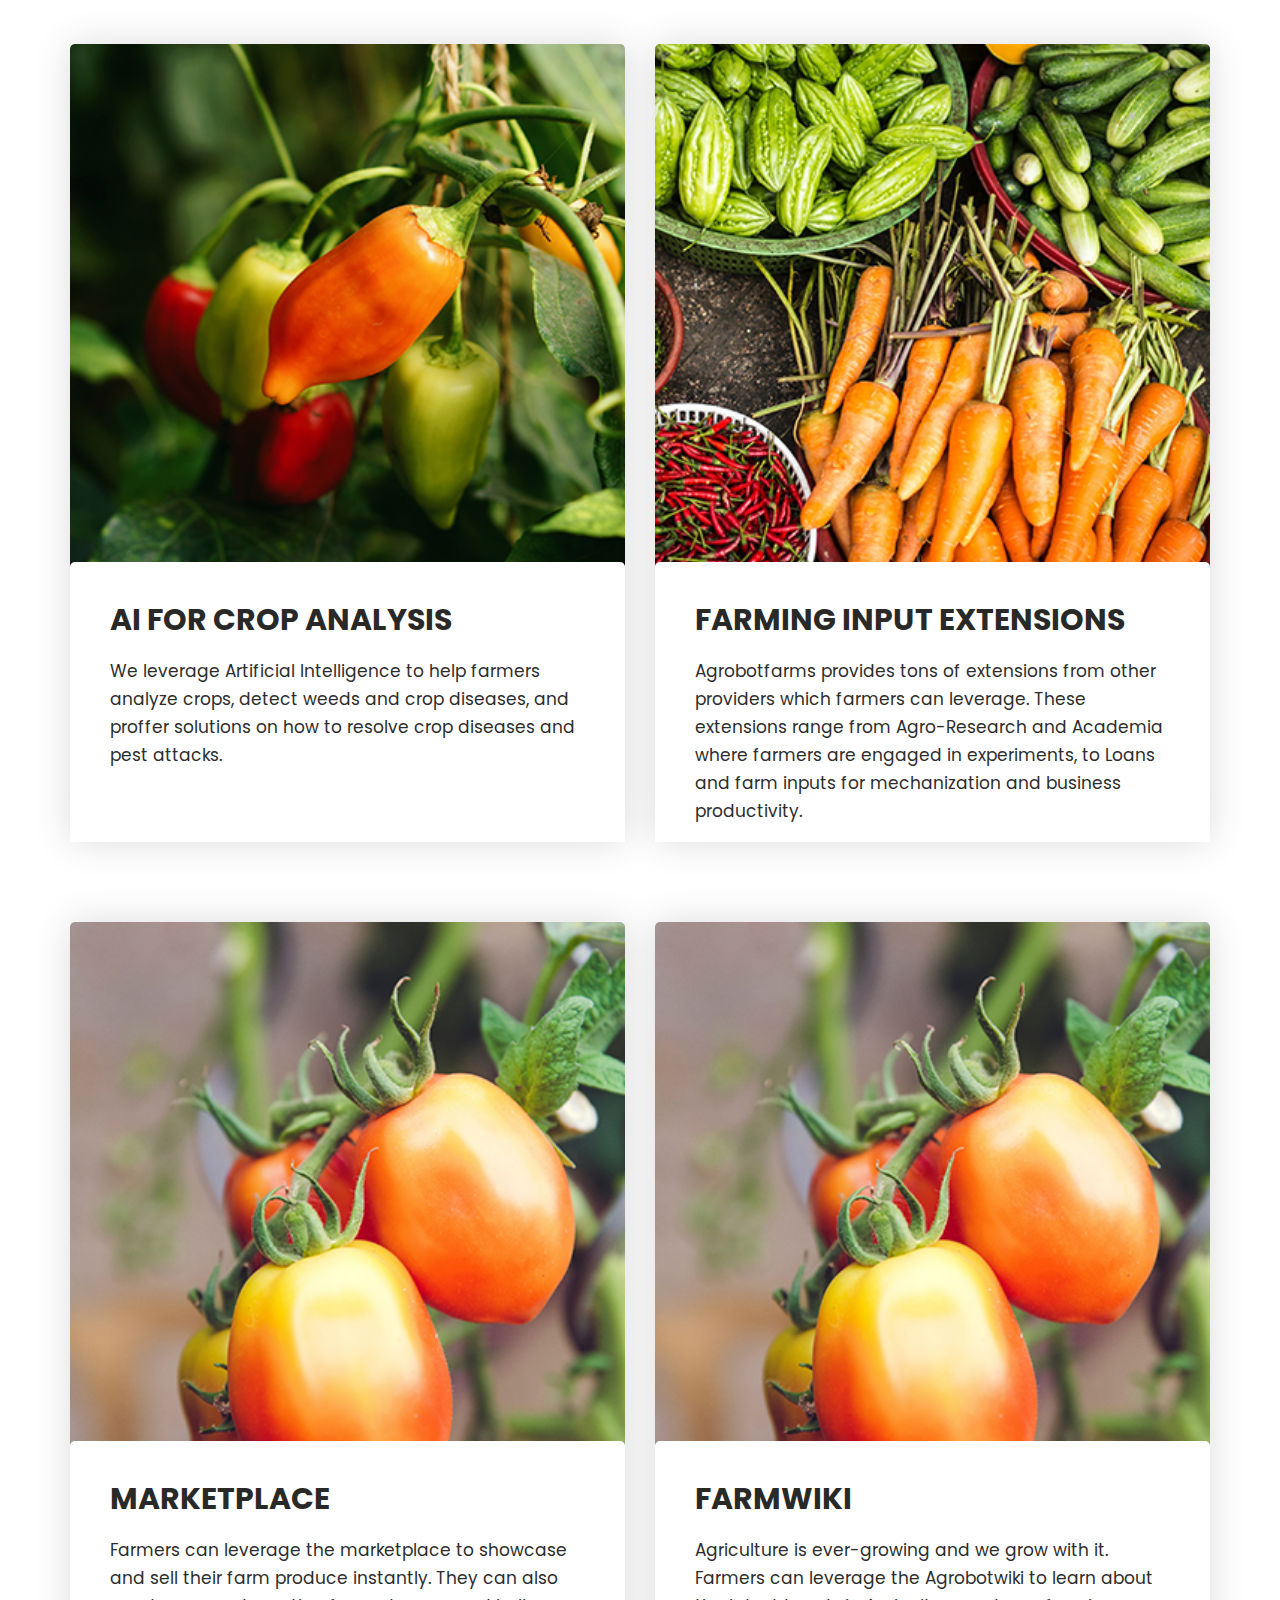
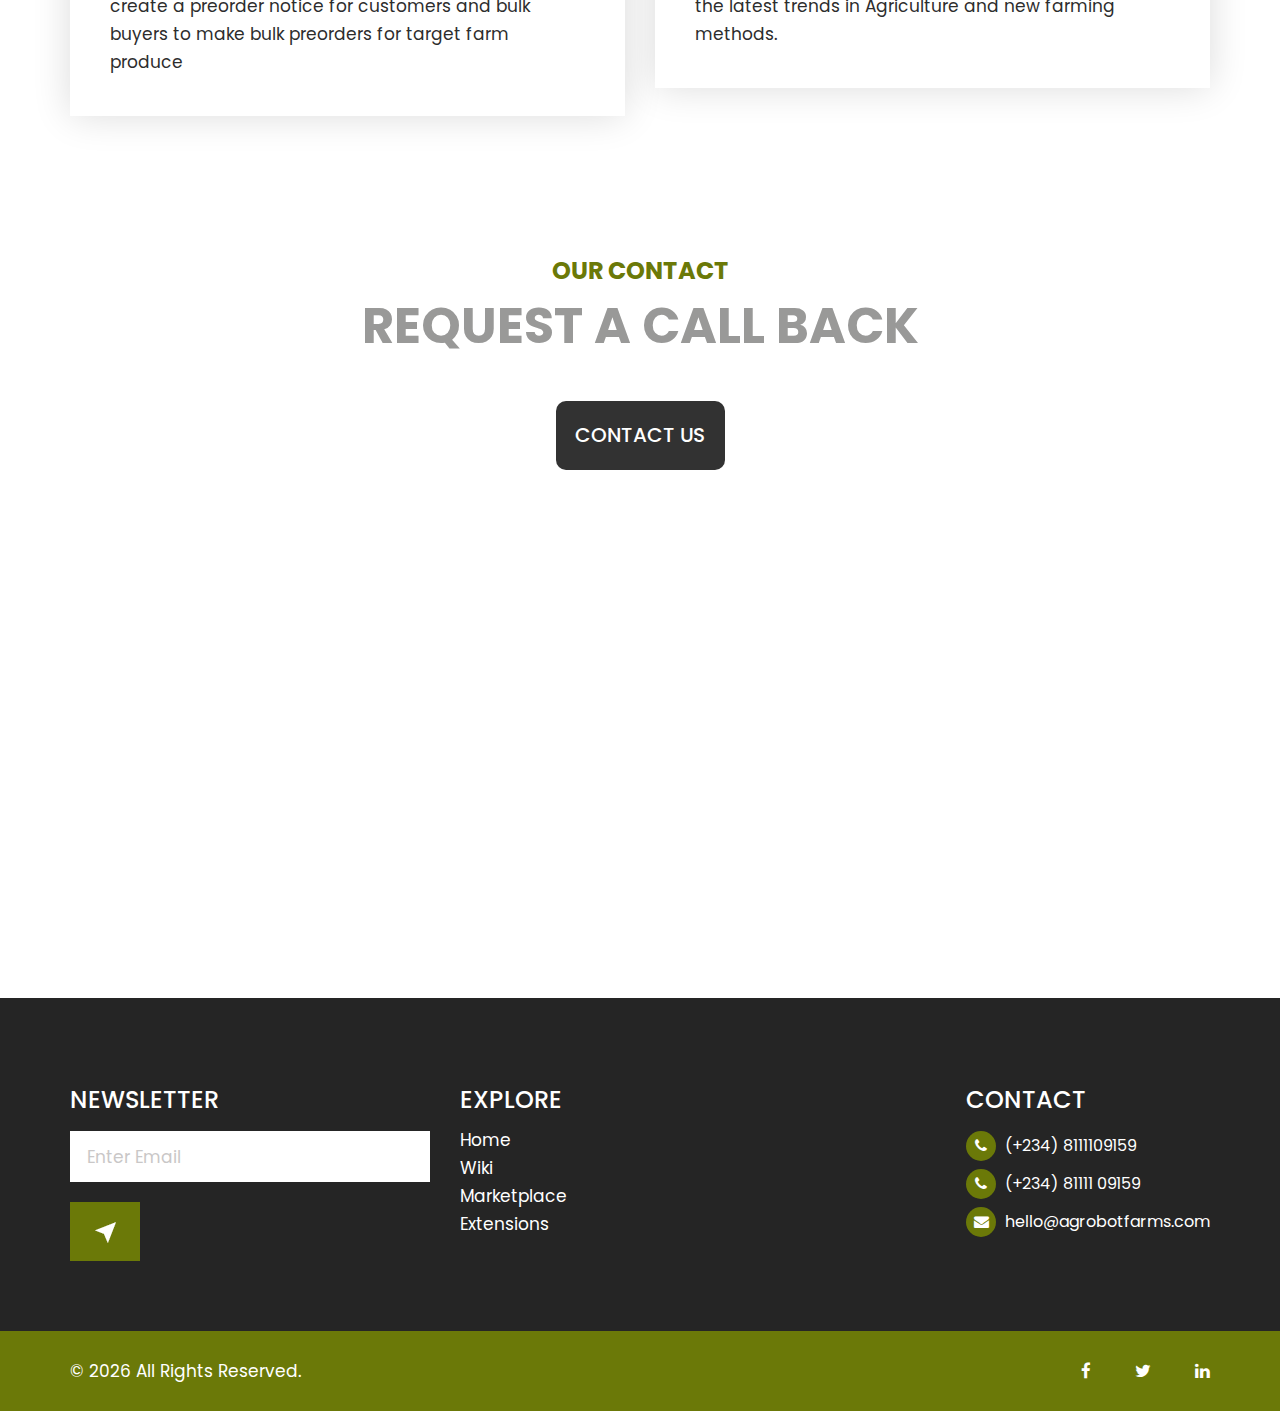
==== commit 5aa76af3: "push" ====
--- a/index.html
+++ b/index.html
@@ -55,7 +55,7 @@
                      <nav class="site-navbar">
                         <ul>
                            <li><a class="active" href="index.html">Home</a></li>
-                           <li><a target="_blank" href="https://wiki.agrobotfarms.com">Wiki </a></li>
+                           <li><a href="wiki.html">Wiki </a></li>
                            <li><a target="_blank" href="https://market.agrobotfarms.com/">Marketplace</a></li>
                            <li><a href="extensions.html">Extensions</a></li>
                            <!-- <li><a href="testimonail.html">Testimonail</a></li>
@@ -196,7 +196,7 @@
                <div class="services_box_main">
                   <div class="services_box text_align_left">
                      <figure><img src="images/service1.jpg" width="100%" alt="#" /></figure>
-                     <div class="veget">
+                     <div class="veget" style="height: 280px;">
                         <h3>AI FOR CROP ANALYSIS</h3>
                         <p>We leverage Artificial Intelligence to help farmers analyze crops, detect weeds and crop
                            diseases, and proffer solutions on how to resolve crop diseases and pest attacks.</p>
@@ -209,7 +209,7 @@
                <div class="services_box_main">
                   <div class="services_box text_align_left">
                      <figure><img src="images/service2.jpg" width="100%" alt="#" /></figure>
-                     <div class="veget">
+                     <div class="veget" style="height: 280px;">
                         <h3>FARMING INPUT EXTENSIONS</h3>
                         <p>Agrobotfarms provides tons of extensions from other providers which farmers can leverage.
                            These extensions range from Agro-Research and Academia where farmers are engaged in
@@ -301,7 +301,7 @@
                      <h3> Explore</h3>
                      <ul class="menu_footer">
                         <li><a href="index.html">Home</a></li>
-                        <li><a href="https://wiki.agrobotfarms.com/">Wiki</a></li>
+                        <li><a href="wiki.html/">Wiki</a></li>
                         <li><a href="https://market.agrobotfarms.com/">Marketplace</a></li>
                         <li><a href="extensions.html">Extensions</a></li>
                      </ul>
--- a/css/style.css
+++ b/css/style.css
@@ -332,6 +332,16 @@
     line-height: 68px;
 }
 
+.header-area-new {
+    border-top: #6b7908 solid 15px;
+    width: 100%;
+    position: absolute;
+    z-index: 9999;
+    height: 85px;
+    background: transparent;
+    line-height: 68px;
+}
+
 .logo a {
     color: #1c1c1b;
     font-size: 24px;
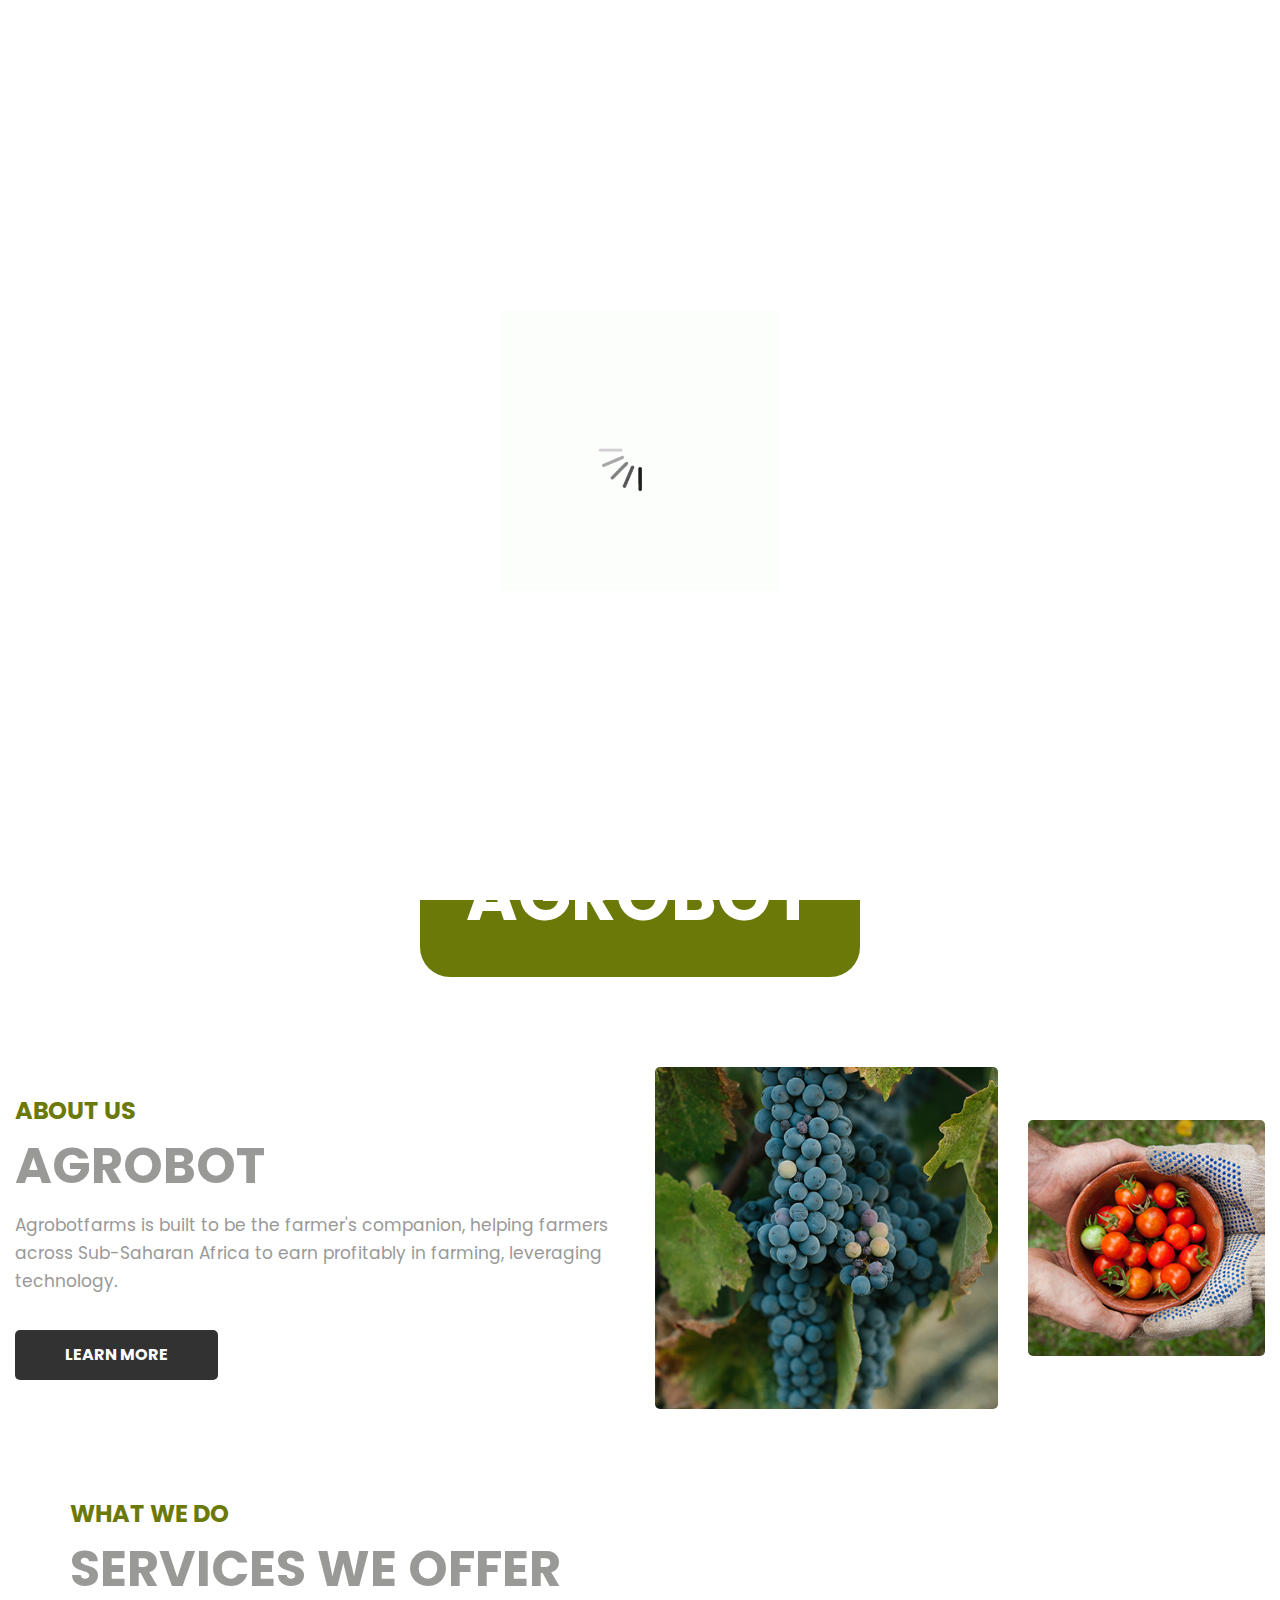
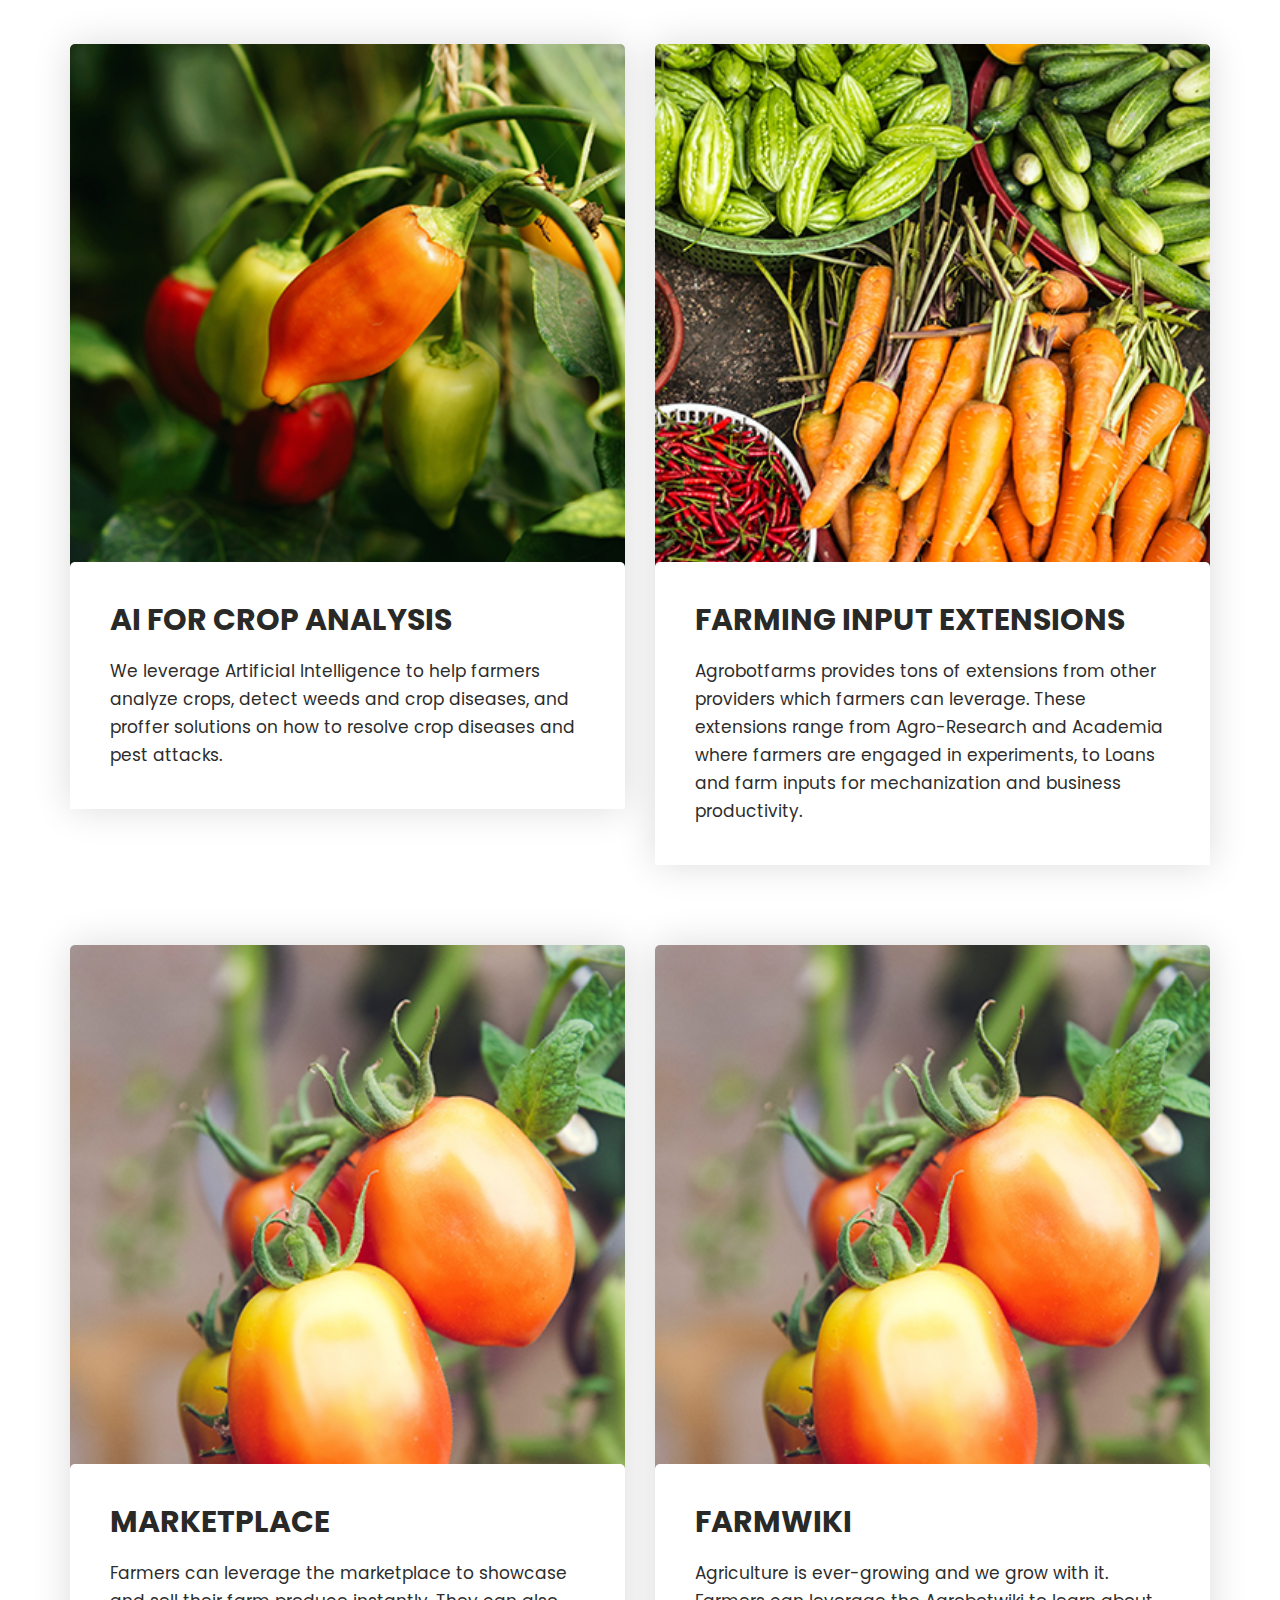
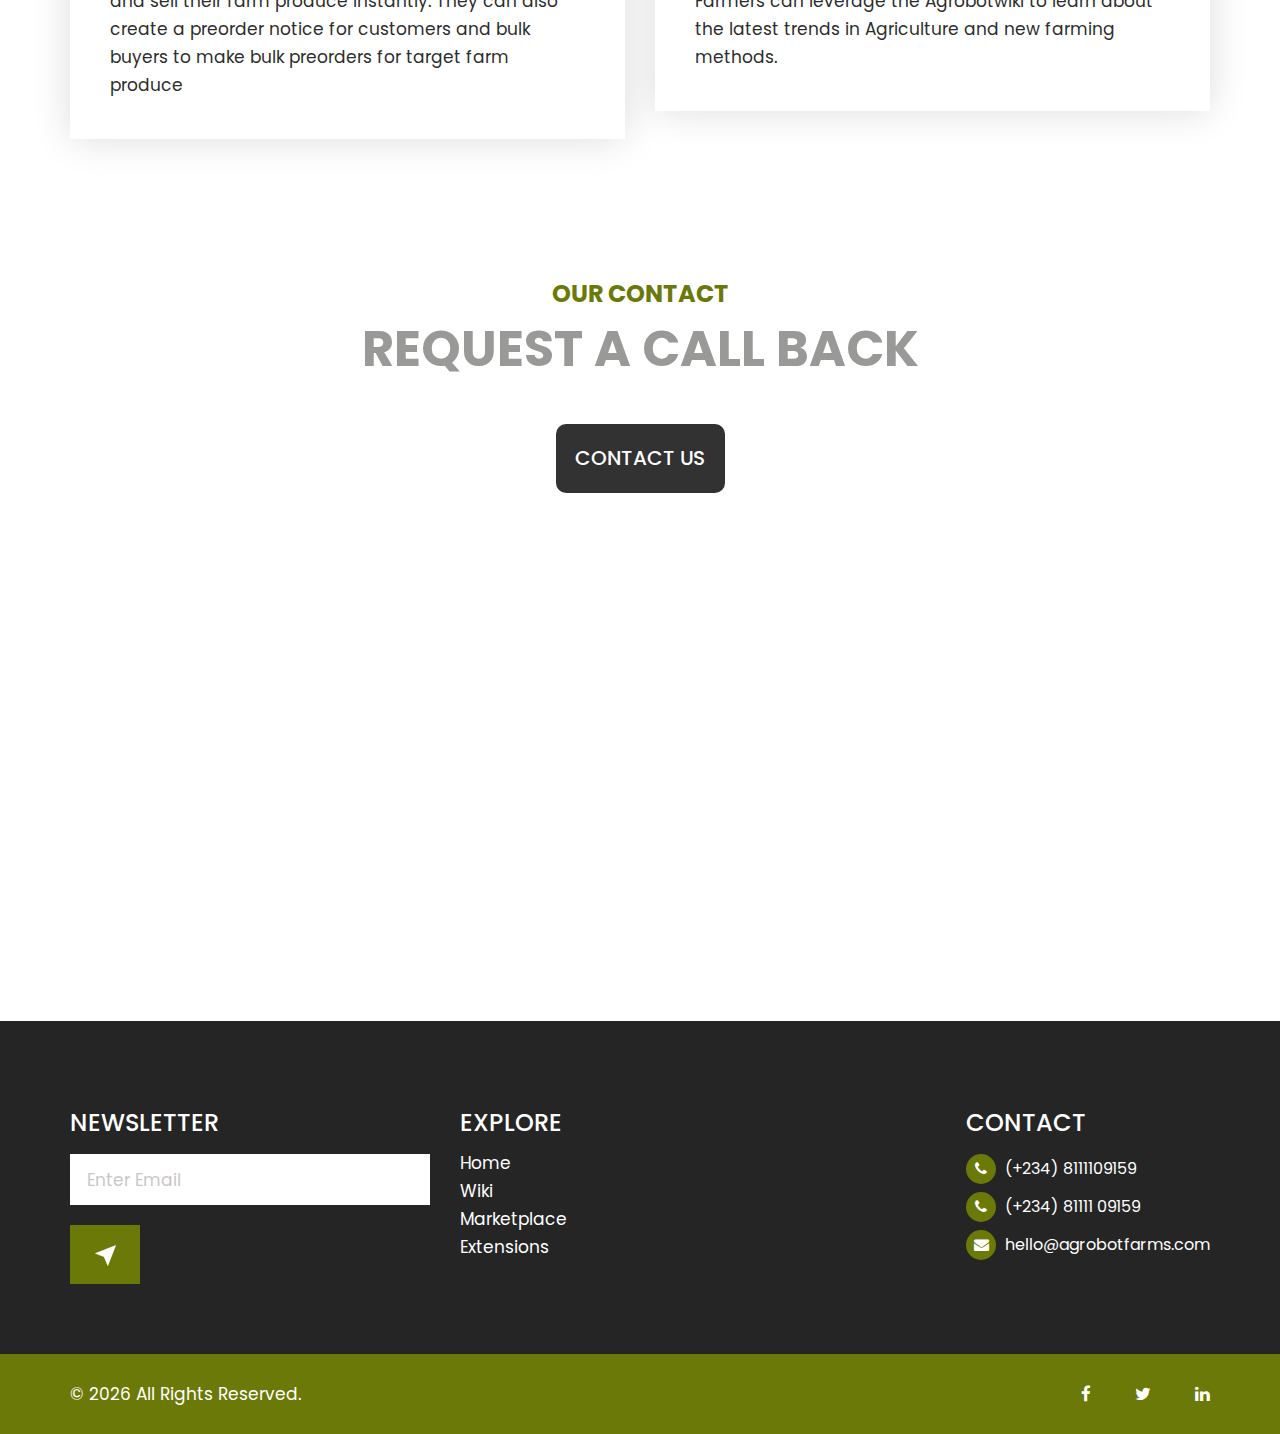
==== commit 678a6173: "Updated" ====
--- a/index.html
+++ b/index.html
@@ -55,7 +55,7 @@
                      <nav class="site-navbar">
                         <ul>
                            <li><a class="active" href="index.html">Home</a></li>
-                           <li><a href="wiki.html">Wiki </a></li>
+                           <li><a target="_blank" href="wiki.html">Wiki </a></li>
                            <li><a target="_blank" href="https://market.agrobotfarms.com/">Marketplace</a></li>
                            <li><a href="extensions.html">Extensions</a></li>
                            <!-- <li><a href="testimonail.html">Testimonail</a></li>
@@ -126,14 +126,14 @@
                <!-- /.carousel-item -->
             </div>
             <!-- /.carousel-inner -->
-            <a class="carousel-control-prev" href="#banner1" role="button" data-slide="prev">
+            <!-- <a class="carousel-control-prev" href="#banner1" role="button" data-slide="prev">
                <i class="fa fa-angle-left" aria-hidden="true"></i>
                <span class="sr-only">Previous</span>
             </a>
             <a class="carousel-control-next" href="#banner1" role="button" data-slide="next">
                <i class="fa fa-angle-right" aria-hidden="true"></i>
                <span class="sr-only">Next</span>
-            </a>
+            </a> -->
          </div>
          <div class="container-fluid">
             <div class="row">
@@ -193,10 +193,11 @@
          </div>
          <div class="row">
             <div class="col-md-6">
+               <a href="/ai.html">
                <div class="services_box_main">
                   <div class="services_box text_align_left">
                      <figure><img src="images/service1.jpg" width="100%" alt="#" /></figure>
-                     <div class="veget" style="height: 280px;">
+                     <div class="veget">
                         <h3>AI FOR CROP ANALYSIS</h3>
                         <p>We leverage Artificial Intelligence to help farmers analyze crops, detect weeds and crop
                            diseases, and proffer solutions on how to resolve crop diseases and pest attacks.</p>
@@ -204,12 +205,14 @@
                   </div>
                   <!-- <a class="read_more" href="services.html">Read More</a> -->
                </div>
+               </a>
             </div>
             <div class="col-md-6">
-               <div class="services_box_main">
+               <a href="extensions.html">
+                  <div class="services_box_main">
                   <div class="services_box text_align_left">
                      <figure><img src="images/service2.jpg" width="100%" alt="#" /></figure>
-                     <div class="veget" style="height: 280px;">
+                     <div class="veget">
                         <h3>FARMING INPUT EXTENSIONS</h3>
                         <p>Agrobotfarms provides tons of extensions from other providers which farmers can leverage.
                            These extensions range from Agro-Research and Academia where farmers are engaged in
@@ -218,8 +221,10 @@
                   </div>
                   <!-- <a class="read_more" href="services.html">Read More</a> -->
                </div>
+               </a>
             </div>
             <div class="col-md-6">
+               <a href="https://market.agrobotfarms.com/">
                <div class="services_box_main">
                   <div class="services_box text_align_left">
                      <figure><img src="images/service3.jpg" width="100%" alt="#" /></figure>
@@ -230,10 +235,12 @@
                            target farm produce</p>
                      </div>
                   </div>
+               </a>
                   <!-- <a class="read_more" href="services.html">Read More</a> -->
                </div>
             </div>
             <div class="col-md-6">
+               <a href="wiki.html">
                <div class="services_box_main">
                   <div class="services_box text_align_left">
                      <figure><img src="images/service3.jpg" width="100%" alt="#" /></figure>
@@ -245,6 +252,7 @@
                   </div>
                   <!-- <a class="read_more" href="services.html">Read More</a> -->
                </div>
+            </a>
             </div>
          </div>
       </div>
@@ -276,9 +284,8 @@
       </div>
       <div class="map-responsive">
          <iframe
-            src="https://www.google.com/maps/embed?pb=!1m14!1m8!1m3!1d50379.084344090035!2d144.996232!3d-37.890867!3m2!1i1024!2i768!4f13.1!3m3!1m2!1s0x6ad668e5106ada91%3A0xeaefea2a05565673!2s502%20New%20St%2C%20Brighton%20VIC%203186%2C%20Australia!5e0!3m2!1sen!2sus!4v1673009420170!5m2!1sen!2sus"
+            src="https://www.google.com/maps/embed?pb=!1m18!1m12!1m3!1d3955.4822278841025!2d4.511898215408736!3d7.5222620128317!2m3!1f0!2f0!3f0!3m2!1i1024!2i768!4f13.1!3m3!1m2!1s0x1038314174dda74d%3A0xf524f50212191a8a!2sOau%20Campus!5e0!3m2!1sen!2sng!4v1673473632458!5m2!1sen!2sng"
             width="600" height="430" frameborder="0" style="border:0; width: 100%;" allowfullscreen=""></iframe>
-      </div>
    </div>
    <!-- end contact -->
    <!--  footer -->
@@ -301,7 +308,7 @@
                      <h3> Explore</h3>
                      <ul class="menu_footer">
                         <li><a href="index.html">Home</a></li>
-                        <li><a href="wiki.html/">Wiki</a></li>
+                        <li><a href="wiki.html">Wiki</a></li>
                         <li><a href="https://market.agrobotfarms.com/">Marketplace</a></li>
                         <li><a href="extensions.html">Extensions</a></li>
                      </ul>
